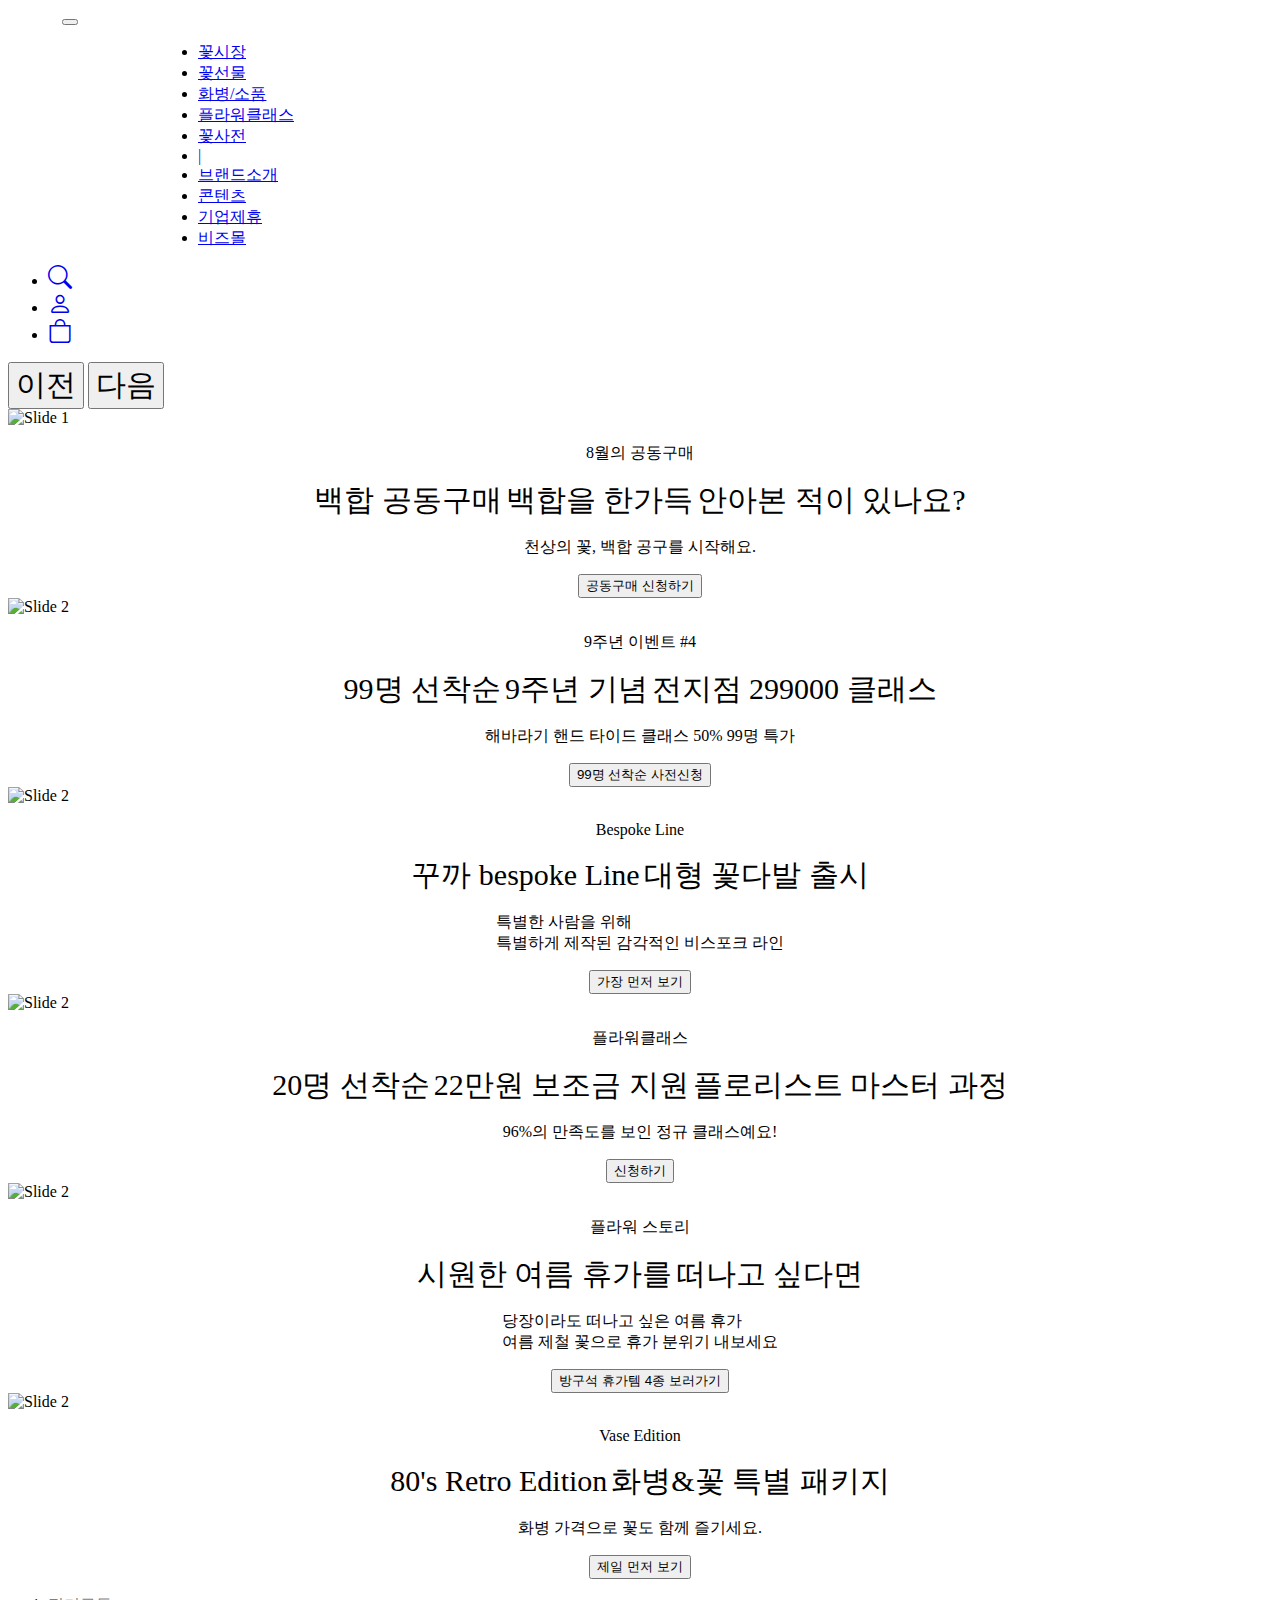
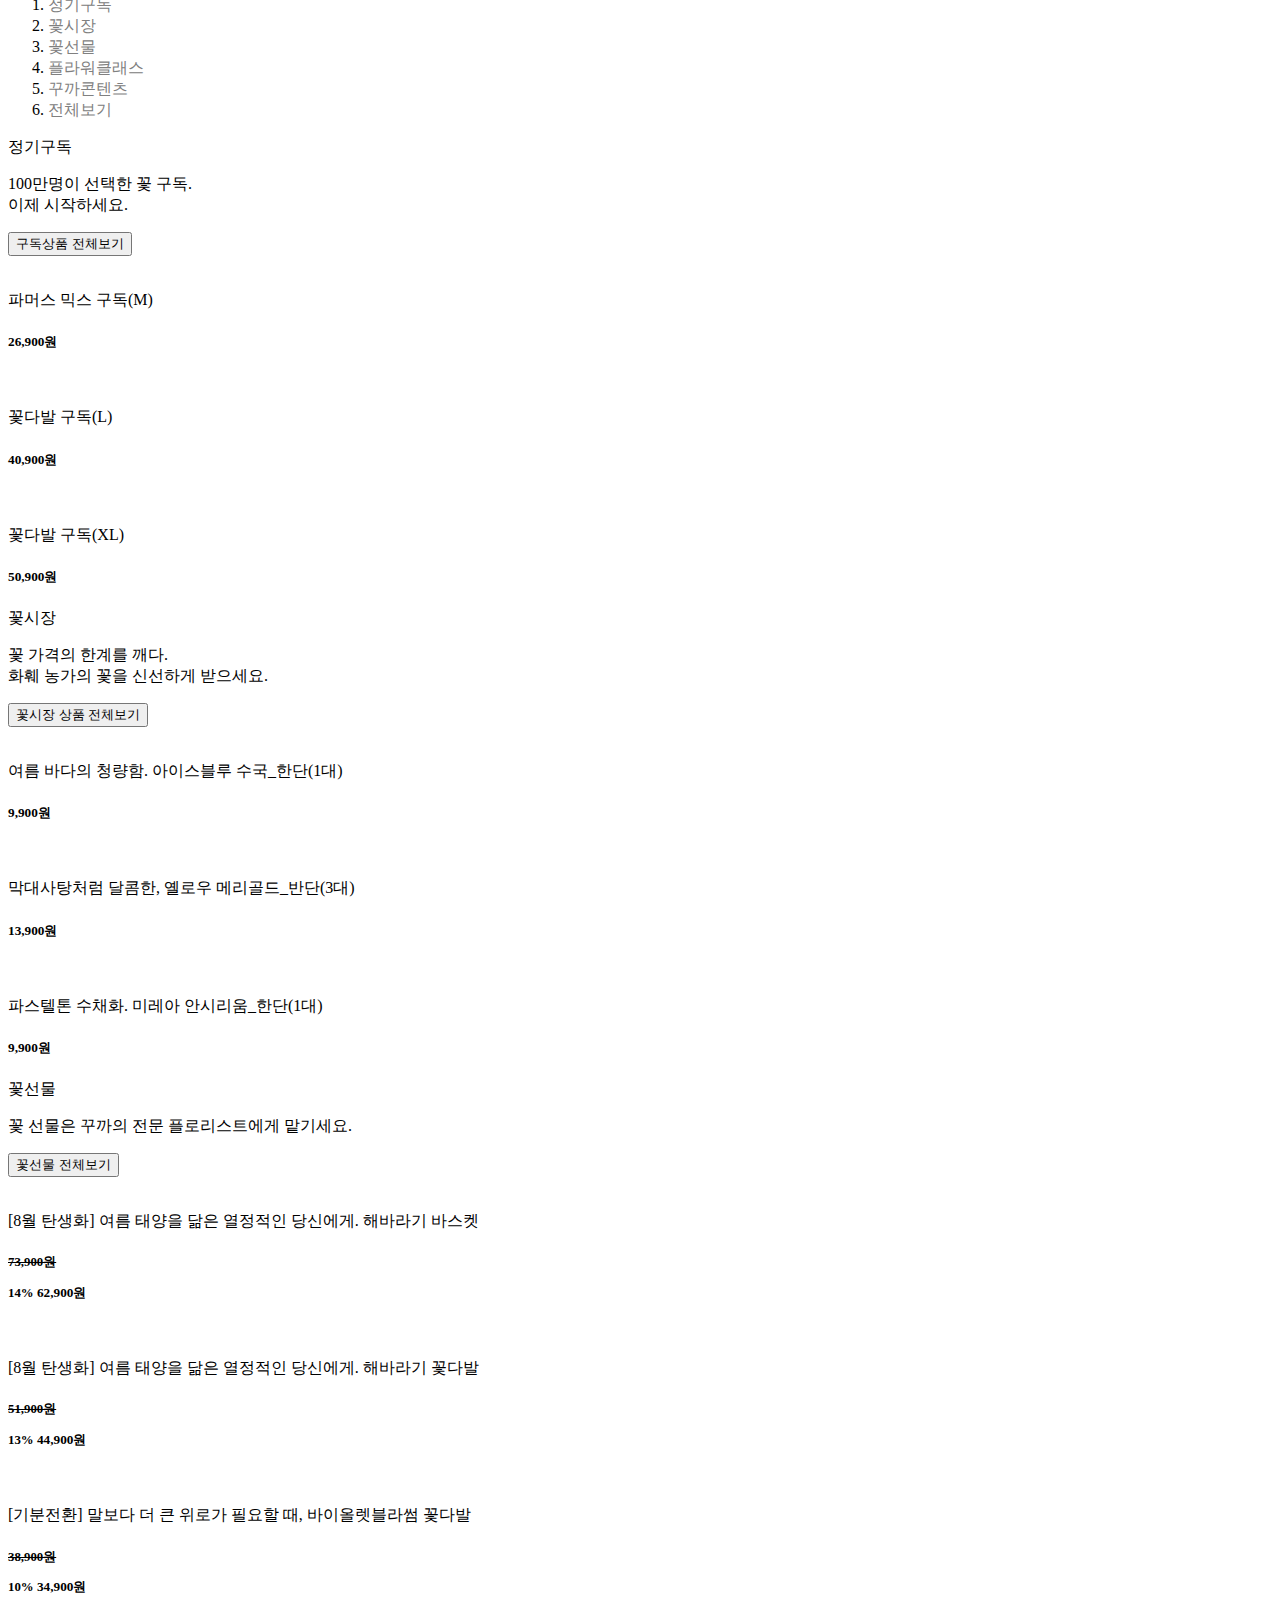
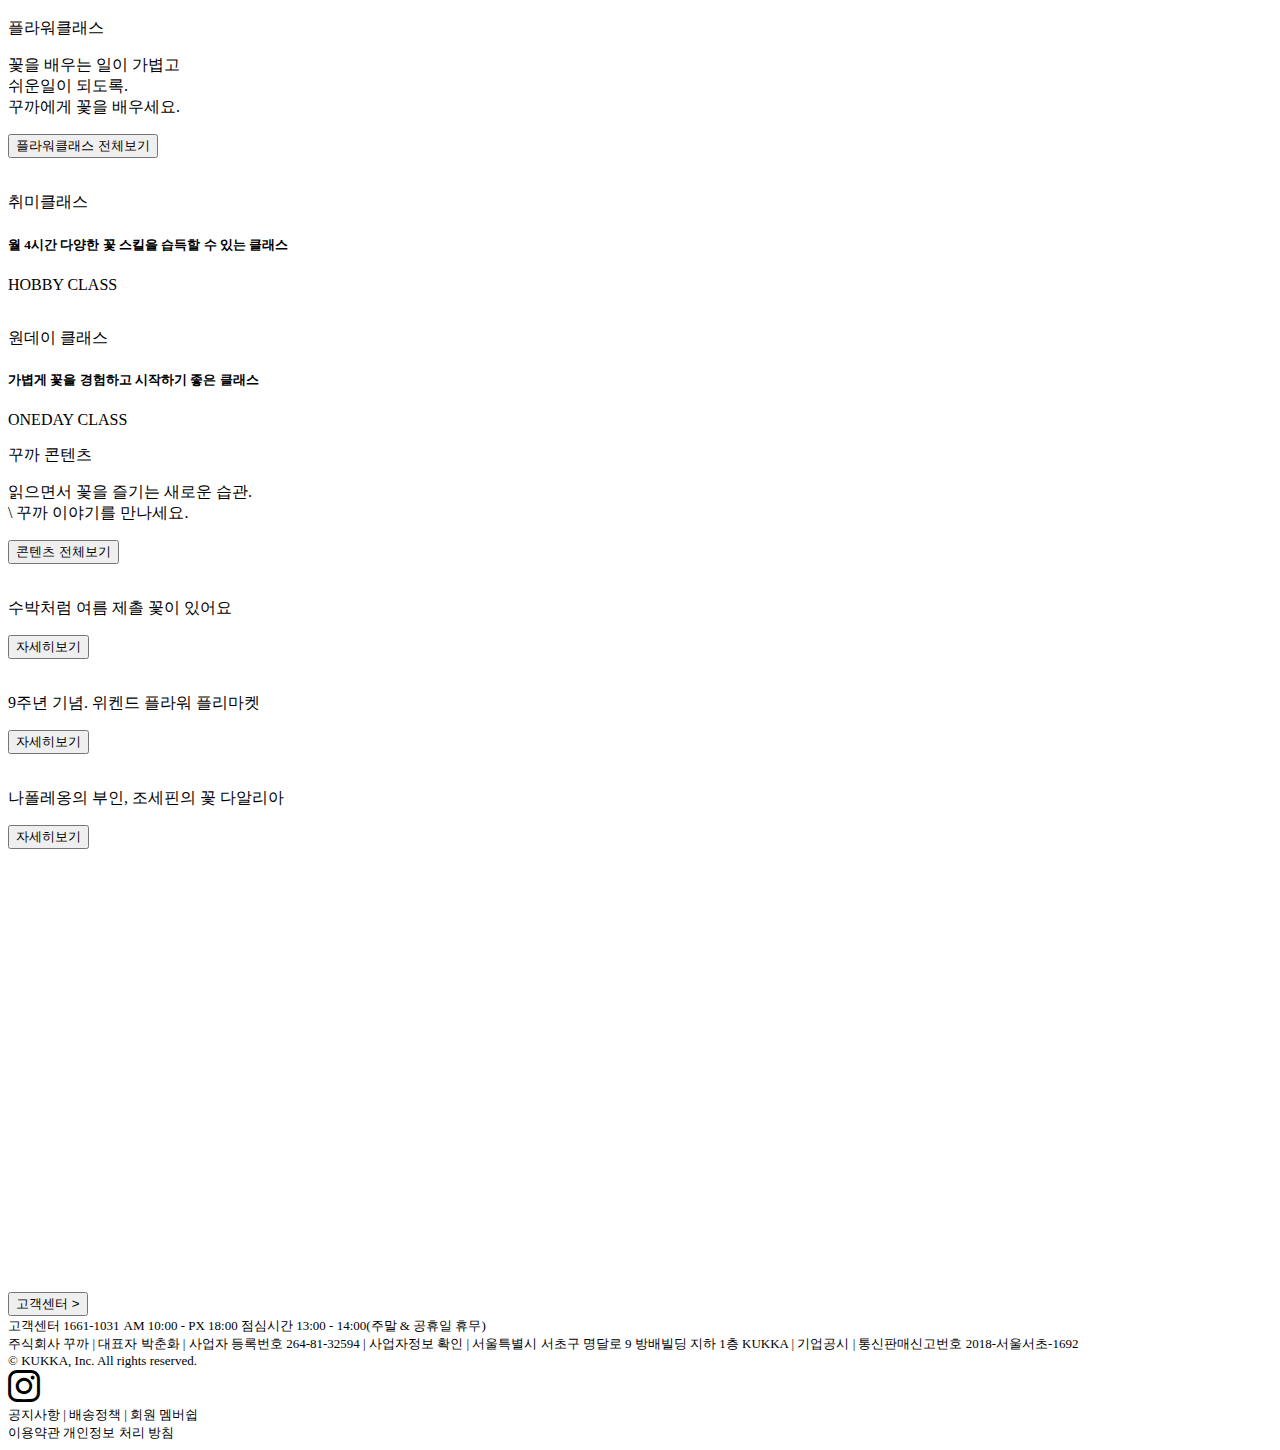
==== index.html @ 78337e9e "kukka" ====
<!DOCTYPE html>
<html lang="ko">
  <head>
    <meta charset="UTF-8" />
    <meta http-equiv="X-UA-Compatible" content="IE=edge" />
    <meta name="viewport" content="width=device-width, initial-scale=1.0" />
    <!-- 부트스트랩 아이콘 -->
    <link
      rel="stylesheet"
      href="https://cdn.jsdelivr.net/npm/bootstrap-icons@1.10.5/font/bootstrap-icons.css"
    />
    <!-- 페비콘 -->
    <link
      rel="shortcut icon"
      href="image/android-icon-192x192.png"
      type="image/x-icon"
    />
    <link rel="stylesheet" href="css/bootstrap.min.css" />
    <script defer src="js/bootstrap.bundle.min.js"></script>

    <title>KUKKA | NO REASON FOR FLOWERS</title>
    <style>
      .c-img {
        width: 100%;
        height: 800px;
      }
      /* 꽃시장부분 배경 검은색 */
      section #market {
        background-color: black;
        width: 100%;
      }
      /* 캡션 */
      .carousel-caption {
        display: flex;
        align-items: center;
        flex-direction: column;
        justify-content: center;
      }
      .c-item #caption {
        margin: 300px;
      }
      /* 홈섹션 폰트크기 */
      #home span {
        font-size: 30px;
      }

      /* 브레드클럼 a태그 색상변경, 밑줄 제거 */
      #breadcrumb a {
        color: gray;
        text-decoration: none;
      }
      /* a태그 hover */
      #breadcrumb a:hover {
        color: white;
        text-decoration: none;
      }

      /* 갤러리 이미지 설정 */
      #gallery {
        display: flex;
        align-items: center;
        flex-direction: column;
      }
      #gallery #hoverimage {
        gap: 10px;
        max-width: 80%;
        margin: 40px 0;
        columns: 5 50px;
        list-style: none;
      }
      #gallery #hoverimage .images {
        display: flex;
        height: 330px;
        cursor: pointer;
        overflow: hidden;
        position: relative;
        margin-bottom: 15px;
        border-radius: 5px;
      }
      /* hover 설정 */
      #gallery #hoverimage .images img {
        width: 100%;
        transition: transform 0.2s ease;
      }
      #gallery #hoverimage .images:hover img {
        filter: brightness(0.5);
        transform: scale(1.2);
      }
    </style>
  </head>
  <body>
    <!-- 네브바 -->
    <nav class="navbar navbar-expand-lg bg-body-tertiary">
      <div class="container-fluid">
        <a class="navbar-brand" href="#"
          ><img src="image/로고.svg" alt="" style="margin-left: 50px"
        /></a>
        <!-- 햄버거버튼 -->
        <button
          class="navbar-toggler"
          type="button"
          data-bs-toggle="collapse"
          data-bs-target="#navbarSupportedContent"
          aria-controls="navbarSupportedContent"
          aria-expanded="false"
          aria-label="Toggle navigation"
        >
          <span class="navbar-toggler-icon"></span>
        </button>

        <div class="collapse navbar-collapse w-100" id="navbarSupportedContent">
          <ul class="navbar-nav fw-bold" style="margin-left: 150px">
            <li class="nav-item">
              <a class="nav-link active" aria-current="page" href="#market"
                >꽃시장</a
              >
            </li>
            <li class="nav-item">
              <a class="nav-link" href="#gift">꽃선물</a>
            </li>
            <li class="nav-item">
              <a class="nav-link" href="#gallery">화병/소품</a>
            </li>
            <li class="nav-item">
              <a class="nav-link" href="#class">플라워클래스</a>
            </li>
            <li class="nav-item">
              <a class="nav-link" href="#contents">꽃사전</a>
            </li>
            <li class="nav-item">
              <a class="nav-link" href="#">|</a>
            </li>
            <li class="nav-item">
              <a class="nav-link" href="#">브랜드소개</a>
            </li>
            <li class="nav-item">
              <a class="nav-link" href="#">콘텐츠</a>
            </li>
            <li class="nav-item">
              <a class="nav-link" href="#">기업제휴</a>
            </li>
            <li class="nav-item">
              <a class="nav-link" href="#">비즈몰</a>
            </li>
          </ul>
          <ul class="navbar-nav ms-auto">
            <li class="nav-item">
              <a href="#" class="nav-link" style="font-size: x-large"
                ><i class="bi bi-search"></i
              ></a>
            </li>
            <li class="nav-item">
              <a href="#" class="nav-link" style="font-size: x-large"
                ><i class="bi bi-person"></i
              ></a>
            </li>
            <li class="nav-item">
              <a href="#" class="nav-link" style="font-size: x-large"
                ><i class="bi bi-bag"></i
              ></a>
            </li>
          </ul>
        </div>
      </div>
    </nav>
    <!-- 홈이미지 -->
    <!-- 캐로셀 섹션 시작 -->
    <section
      id="home"
      class="carousel slide d-flex justify-content-center"
      data-bs-ride="carousel"
    >
      <div class="carousel-inner">
        <!-- 가로세로버튼 -->
        <button
          class="carousel-control-prev"
          type="button"
          data-bs-target="#home"
          data-bs-slide="prev"
        >
          <span class="carousel-control-prev-icon" aria-hidden="true"></span>
          <span class="visually-hidden">이전</span>
        </button>
        <button
          class="carousel-control-next"
          type="button"
          data-bs-target="#home"
          data-bs-slide="next"
        >
          <span class="carousel-control-next-icon" aria-hidden="true"></span>
          <span class="visually-hidden">다음</span>
        </button>
        <!-- 캐로셀1 -->
        <div class="carousel-item active c-item">
          <img
            src="image/img1.jpeg"
            class="d-block w-100 c-img"
            alt="Slide 1"
          />
          <div class="carousel-caption top-0 mt-1 text-dark">
            <p class="mt-5 md-5 fw-3">8월의 공동구매</p>
            <div
              class="d-flex flex-column justify-content-center align-items-center"
            >
              <span>백합 공동구매</span>
              <span>백합을 한가득</span>
              <span>안아본 적이 있나요?</span>
            </div>
            <p class="mt-5 md-5 fw-3">천상의 꽃, 백합 공구를 시작해요.</p>
            <button class="btn btn-dark px-4 py-2 fs-5 mt-5">
              공동구매 신청하기
            </button>
          </div>
        </div>
        <!-- 캐로셀2 -->
        <div class="carousel-item c-item">
          <img
            src="image/img2.jpeg"
            class="d-block w-100 c-img"
            alt="Slide 2"
          />
          <div class="carousel-caption top-0 mt-1 text-white">
            <p class="mt-5 md-5 fw-3">9주년 이벤트 #4</p>
            <div
              class="d-flex flex-column justify-content-center align-items-center"
            >
              <span>99명 선착순</span>
              <span>9주년 기념</span>
              <span>전지점 299000 클래스</span>
            </div>
            <p class="mt-5 md-5 fw-3">
              해바라기 핸드 타이드 클래스 50% 99명 특가
            </p>
            <button class="btn btn-dark px-4 py-2 fs-5 mt-5">
              99명 선착순 사전신청
            </button>
          </div>
        </div>
        <!-- 캐로셀3 -->
        <div class="carousel-item c-item">
          <img src="image/img3.jpg" class="d-block w-100 c-img" alt="Slide 2" />
          <div class="carousel-caption top-0 mt-1 text-dark">
            <p class="mt-5 md-5 fw-3">Bespoke Line</p>
            <div
              class="d-flex flex-column justify-content-center align-items-center"
            >
              <span>꾸까 bespoke Line</span>
              <span>대형 꽃다발 출시</span>
            </div>
            <p class="mt-5 md-5 fw-3">
              특별한 사람을 위해 <br />
              특별하게 제작된 감각적인 비스포크 라인
            </p>
            <button class="btn btn-dark px-4 py-2 fs-5 mt-5">
              가장 먼저 보기
            </button>
          </div>
        </div>
        <!-- 캐로셀4 -->
        <div class="carousel-item c-item">
          <img
            src="image/img4.jpeg"
            class="d-block w-100 c-img"
            alt="Slide 2"
          />
          <div class="carousel-caption top-0 mt-1 text-white">
            <p class="mt-5 md-5 fw-3">플라워클래스</p>
            <div
              class="d-flex flex-column justify-content-center align-items-center"
            >
              <span>20명 선착순</span>
              <span>22만원 보조금 지원</span>
              <span>플로리스트 마스터 과정</span>
            </div>
            <p class="mt-5 md-5 fw-3">96%의 만족도를 보인 정규 클래스예요!</p>
            <button class="btn btn-dark px-4 py-2 fs-5 mt-5">신청하기</button>
          </div>
        </div>
        <!-- 캐로셀5 -->
        <div class="carousel-item c-item">
          <img
            src="image/img5.jpeg"
            class="d-block w-100 c-img"
            alt="Slide 2"
          />
          <div class="carousel-caption top-0 mt-1 text-dark">
            <p class="mt-5 md-5 fw-3">플라워 스토리</p>
            <div
              class="d-flex flex-column justify-content-center align-items-center"
            >
              <span>시원한 여름 휴가를</span>
              <span>떠나고 싶다면</span>
            </div>
            <p class="mt-5 md-5 fw-3">
              당장이라도 떠나고 싶은 여름 휴가 <br />
              여름 제철 꽃으로 휴가 분위기 내보세요
            </p>
            <button class="btn btn-primary px-4 py-2 fs-5 mt-5">
              방구석 휴가템 4종 보러가기
            </button>
          </div>
        </div>
        <!-- 캐로셀6 -->
        <div class="carousel-item c-item">
          <img
            src="image/img6.jpeg"
            class="d-block w-100 c-img"
            alt="Slide 2"
          />
          <div class="carousel-caption top-0 mt-1 text-white">
            <p class="mt-5 md-5 fw-3">Vase Edition</p>
            <div
              class="d-flex flex-column justify-content-center align-items-center"
            >
              <span>80's Retro Edition</span>
              <span>화병&꽃 특별 패키지</span>
            </div>
            <p class="mt-5 md-5 fw-3">화병 가격으로 꽃도 함께 즐기세요.</p>
            <button class="btn btn-outline-light px-4 py-2 fs-5 mt-5">
              제일 먼저 보기
            </button>
          </div>
        </div>
      </div>
    </section>
    <!-- 캐로셀 섹션 끝 -->

    <!-- 브레드크럼 -->

    <nav
      style="--bs-breadcrumb-divider: ''"
      aria-label="breadcrumb"
      class="container-fluid bg-dark py-2 d-flex justify-content-center"
      id="breadcrumb"
    >
      <ol class="breadcrumb my-auto">
        <li class="breadcrumb-item active" aria-current="page">
          <a href="#sub">정기구독</a>
        </li>
        <li class="breadcrumb-item active" aria-current="page">
          <a href="#market">꽃시장</a>
        </li>
        <li class="breadcrumb-item active" aria-current="page">
          <a href="#gift">꽃선물</a>
        </li>
        <li class="breadcrumb-item active" aria-current="page">
          <a href="#class">플라워클래스</a>
        </li>
        <li class="breadcrumb-item active" aria-current="page">
          <a href="#contents">꾸까콘텐츠</a>
        </li>
        <li class="breadcrumb-item active" aria-current="page">
          <a href="#home">전체보기</a>
        </li>
      </ol>
    </nav>

    <!-- 구독혜택 -->
    <section id="sub" class="container-fluid py-5">
      <!-- 정기구독 -->
      <div class="row">
        <div class="col-lg-3">
          <div class="py-5 m-5">
            <p class="fs-3">정기구독</p>
            <p class="fw-3">100만명이 선택한 꽃 구독.<br />이제 시작하세요.</p>
            <button
              class="btn btn-outline-dark btn-sm px-5 py-2 fs-5 mt-5 word-break: keep-all;"
            >
              구독상품 전체보기
            </button>
          </div>
        </div>
        <div class="col-lg-3">
          <div class="card rounded">
            <img src="image/flower1.jpg" alt="" />
            <div class="card-body">
              <p class="card-title py-2">파머스 믹스 구독(M)</p>
              <h5 class="card-text">26,900원</h5>
            </div>
          </div>
        </div>
        <div class="col-lg-3 col-s">
          <div class="card rounded">
            <img src="image/flower2.jpg" alt="" />
            <div class="card-body">
              <p class="card-title py-2">꽃다발 구독(L)</p>
              <h5 class="card-text">40,900원</h5>
            </div>
          </div>
        </div>
        <div class="col-lg-3">
          <div class="card rounded">
            <img src="image/flower3.jpg" alt="" />
            <div class="card-body">
              <p class="card-title py-2">꽃다발 구독(XL)</p>
              <h5 class="card-text">50,900원</h5>
            </div>
          </div>
        </div>
      </div>
    </section>

    <!-- 꽃시장 -->
    <section id="market" class="container-fluid py-5 bg-dark">
      <!-- 꽃시장 제목 -->
      <div class="row text-white">
        <div class="col-lg-3">
          <div class="py-5 m-5">
            <p class="fs-3">꽃시장</p>
            <p class="fw-3">
              꽃 가격의 한계를 깨다.<br />화훼 농가의 꽃을 신선하게 받으세요.
            </p>
            <button class="btn btn-outline-light btn-sm px-5 py-2 fs-5 mt-5">
              꽃시장 상품 전체보기
            </button>
          </div>
        </div>
        <div class="col-lg-3">
          <div class="card rounded text-bg-dark">
            <img src="image/market1.jpg" alt="" />
            <div class="card-body">
              <p class="card-title py-2">
                여름 바다의 청량함. 아이스블루 수국_한단(1대)
              </p>
              <h5 class="card-text">9,900원</h5>
            </div>
          </div>
        </div>
        <div class="col-lg-3 col-s">
          <div class="card rounded text-bg-dark">
            <img src="image/market2.jpg" alt="" />
            <div class="card-body">
              <p class="card-title py-2">
                막대사탕처럼 달콤한, 옐로우 메리골드_반단(3대)
              </p>
              <h5 class="card-text">13,900원</h5>
            </div>
          </div>
        </div>
        <div class="col-lg-3">
          <div class="card rounded text-bg-dark">
            <img src="image/market3.jpg" alt="" />
            <div class="card-body">
              <p class="card-title py-2">
                파스텔톤 수채화. 미레아 안시리움_한단(1대)
              </p>
              <h5 class="card-text">9,900원</h5>
            </div>
          </div>
        </div>
      </div>
    </section>

    <!-- 선물 -->
    <section id="gift" class="container-fluid py-5">
      <!-- 꽃선물 제목 -->
      <div class="row">
        <div class="col-lg-3">
          <div class="py-5 m-5">
            <p class="fs-3">꽃선물</p>
            <p class="fw-3">꽃 선물은 꾸까의 전문 플로리스트에게 맡기세요.</p>
            <button class="btn btn-outline-dark btn-sm px-5 py-2 fs-5 mt-5">
              꽃선물 전체보기
            </button>
          </div>
        </div>
        <!-- 선물1 -->
        <div class="col-lg-3">
          <div class="card rounded">
            <img src="image/gift1.jpg" alt="" />
            <div class="card-body">
              <p class="card-title py-2">
                [8월 탄생화] 여름 태양을 닮은 열정적인 당신에게. 해바라기 바스켓
              </p>
              <h5 class="card-text">
                <p class="text-body-tertiary" style="font-size: 0.8rem">
                  <del>73,900원</del>
                </p>
                <span class="text-danger" style="font-size: 0.8rem">14%</span>
                62,900원
              </h5>
            </div>
          </div>
        </div>
        <!-- 선물2 -->
        <div class="col-lg-3 col-s">
          <div class="card rounded">
            <img src="image/gift2.jpg" alt="" />
            <div class="card-body">
              <p class="card-title py-2">
                [8월 탄생화] 여름 태양을 닮은 열정적인 당신에게. 해바라기 꽃다발
              </p>
              <h5 class="card-text">
                <p class="text-body-tertiary" style="font-size: 0.8rem">
                  <del>51,900원</del>
                </p>
                <span class="text-danger" style="font-size: 0.8rem">13%</span>
                44,900원
              </h5>
            </div>
          </div>
        </div>
        <!-- 선물3 -->
        <div class="col-lg-3">
          <div class="card rounded">
            <img src="image/gift3.jpg" alt="" />
            <div class="card-body">
              <p class="card-title py-2">
                [기분전환] 말보다 더 큰 위로가 필요할 때, 바이올렛블라썸 꽃다발
              </p>
              <h5 class="card-text">
                <p class="text-body-tertiary" style="font-size: 0.8rem">
                  <del>38,900원</del>
                </p>
                <span class="text-danger" style="font-size: 0.8rem">10%</span>
                34,900원
              </h5>
            </div>
          </div>
        </div>
      </div>
    </section>

    <!-- 클래스 -->
    <section id="class" class="container-fluid py-5 bg-dark">
      <!-- 클래스제목 -->
      <div class="row text-white">
        <div class="col-lg-4">
          <div class="py-5 m-5">
            <p class="fs-3">플라워클래스</p>
            <p class="fw-3">
              꽃을 배우는 일이 가볍고<br />쉬운일이 되도록.<br />꾸까에게 꽃을
              배우세요.
            </p>
            <button class="btn btn-outline-light btn-sm px-5 py-2 fs-5 mt-5">
              플라워클래스 전체보기
            </button>
          </div>
        </div>
        <div class="col-lg-4">
          <div class="card rounded text-bg-dark mb-5">
            <img src="image/class1.png" alt="" />
            <div class="card-img-overlay">
              <p class="card-title py-2">취미클래스</p>
              <h5 class="card-text">
                월 4시간 다양한 꽃 스킬을 습득할 수 있는 클래스
              </h5>
              <div class="d-flex flex-column py-5">
                <span class="display-1 text-white-50">HOBBY</span>
                <span class="display-1 text-white-50">CLASS</span>
              </div>
            </div>
          </div>
        </div>
        <div class="col-lg-4">
          <div class="card rounded text-bg-dark mt-5">
            <img src="image/class2.png" alt="" />
            <div class="card-img-overlay">
              <p class="card-title py-2">원데이 클래스</p>
              <h5 class="card-text">
                가볍게 꽃을 경험하고 시작하기 좋은 클래스
              </h5>
              <div class="d-flex flex-column py-5">
                <span class="display-1 text-white-50">ONEDAY</span>
                <span class="display-1 text-white-50">CLASS</span>
              </div>
            </div>
          </div>
        </div>
      </div>
    </section>

    <!-- 꾸까 콘텐츠 -->
    <section id="contents" class="container-fluid py-5 bg-secondary-subtle">
      <!-- 콘텐츠 제목 -->
      <div class="row">
        <div class="col-lg-3">
          <div class="py-5 m-5">
            <p class="fs-3">꾸까 콘텐츠</p>
            <p class="fw-3">
              읽으면서 꽃을 즐기는 새로운 습관. <br />\ 꾸까 이야기를 만나세요.
            </p>
            <button class="btn btn-outline-dark btn-sm px-5 py-2 fs-5 mt-5">
              콘텐츠 전체보기
            </button>
          </div>
        </div>
        <!-- 콘텐츠1 -->
        <div class="col-lg-3">
          <div class="card rounded">
            <img src="image/contents1.jpg" alt="" />
            <div class="card-body">
              <p class="card-title py-2">수박처럼 여름 제촐 꽃이 있어요</p>
              <button class="btn btn-outline-dark px-5 py-2 fs-5 mt-5">
                자세히보기
              </button>
            </div>
          </div>
        </div>
        <!-- 콘텐츠2 -->
        <div class="col-lg-3">
          <div class="card rounded">
            <img src="image/contents2.jpg" alt="" />
            <div class="card-body">
              <p class="card-title py-2">9주년 기념. 위켄드 플라워 플리마켓</p>
              <button class="btn btn-outline-dark px-5 py-2 fs-5 mt-5">
                자세히보기
              </button>
            </div>
          </div>
        </div>
        <!-- 콘텐츠3 -->
        <div class="col-lg-3">
          <div class="card rounded">
            <img src="image/contents3.jpg" alt="" />
            <div class="card-body">
              <p class="card-title py-2">
                나폴레옹의 부인, 조세핀의 꽃 다알리아
              </p>
              <button class="btn btn-outline-dark px-5 py-2 fs-5 mt-5">
                자세히보기
              </button>
            </div>
          </div>
        </div>
      </div>
    </section>

    <!-- 이미지 hover 섹션 -->
    <!-- 위치설정 -->
    <section id="gallery" class="container-fluid bg-dark">
      <ul id="hoverimage">
        <li class="images">
          <img src="image/hoverimage1.jpg" alt="" />
        </li>
        <li class="images">
          <img src="image/hoverimage2.jpg" alt="" />
        </li>
        <li class="images">
          <img src="image/hoverimage3.jpg" alt="" />
        </li>
        <li class="images">
          <img src="image/hoverimage4.jpg" alt="" />
        </li>
        <li class="images">
          <img src="image/hoverimage5.jpg" alt="" />
        </li>
      </ul>
    </section>

    <!-- 푸터 -->
    <footer class="container-fluid py-5 bg-dark text-white">
      <section class="d-flex row-2 ms-5 me-5">
        <!-- 왼쪽 -->
        <div class="col-9 py-3 fs-3">
          <div><img src="image/footerimage.svg" alt="" /></div>
          <!-- 고객센터 -->
          <div class="d-flex">
            <button class="btn btn-outline-light me-3 mt-3">고객센터 ></button>
            <div class="d-flex flex-column mt-3">
              <span style="font-size: small">고객센터 1661-1031</span>
              <span style="font-size: small"
                >AM 10:00 - PX 18:00 점심시간 13:00 - 14:00(주말 & 공휴일
                휴무)</span
              >
            </div>
          </div>
          <!-- 사업자정보 -->
          <div style="font-size: small" class="mt-3">
            주식회사 꾸까 | 대표자 박춘화 | 사업자 등록번호 264-81-32594 |
            사업자정보 확인 | 서울특별시 서초구 명달로 9 방배빌딩 지하 1층 KUKKA
            | 기업공시 | 통신판매신고번호 2018-서울서초-1692
          </div>
          <!-- 카피라이터 -->
          <div style="font-size: small" class="mt-3">
            <div>© KUKKA, Inc. All rights reserved.</div>
          </div>
        </div>
        <!-- 오른쪽 -->
        <div class="col-3 ms-auto py-3 text-end">
          <div>
            <i class="bi bi-instagram" style="font-size: xx-large">
              <a href="#인스타그램주소"></a
            ></i>
          </div>
          <div class="mt-3" style="font-size: small">
            공지사항 | 배송정책 | 회원 멤버쉽
          </div>
          <div class="mt-3" style="font-size: small">
            이용약관 개인정보 처리 방침
          </div>
        </div>
      </section>
    </footer>
  </body>
</html>
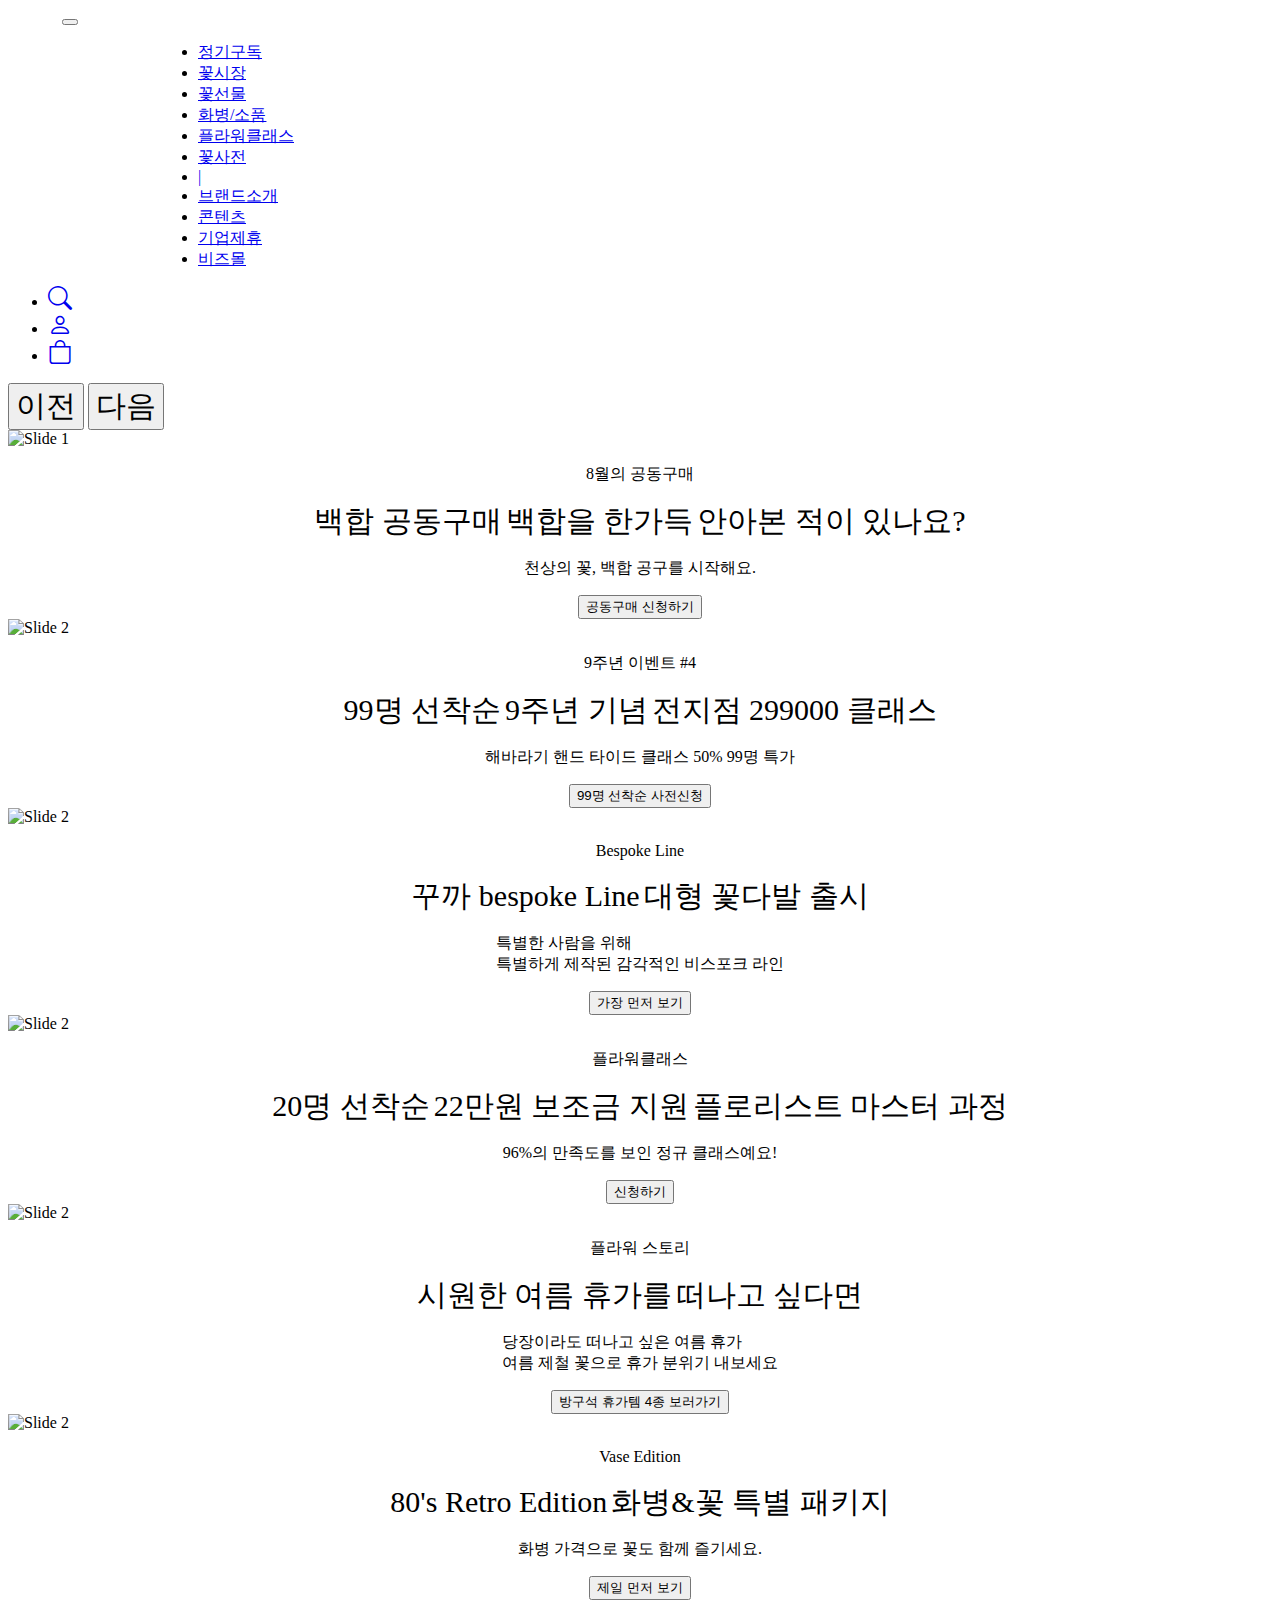
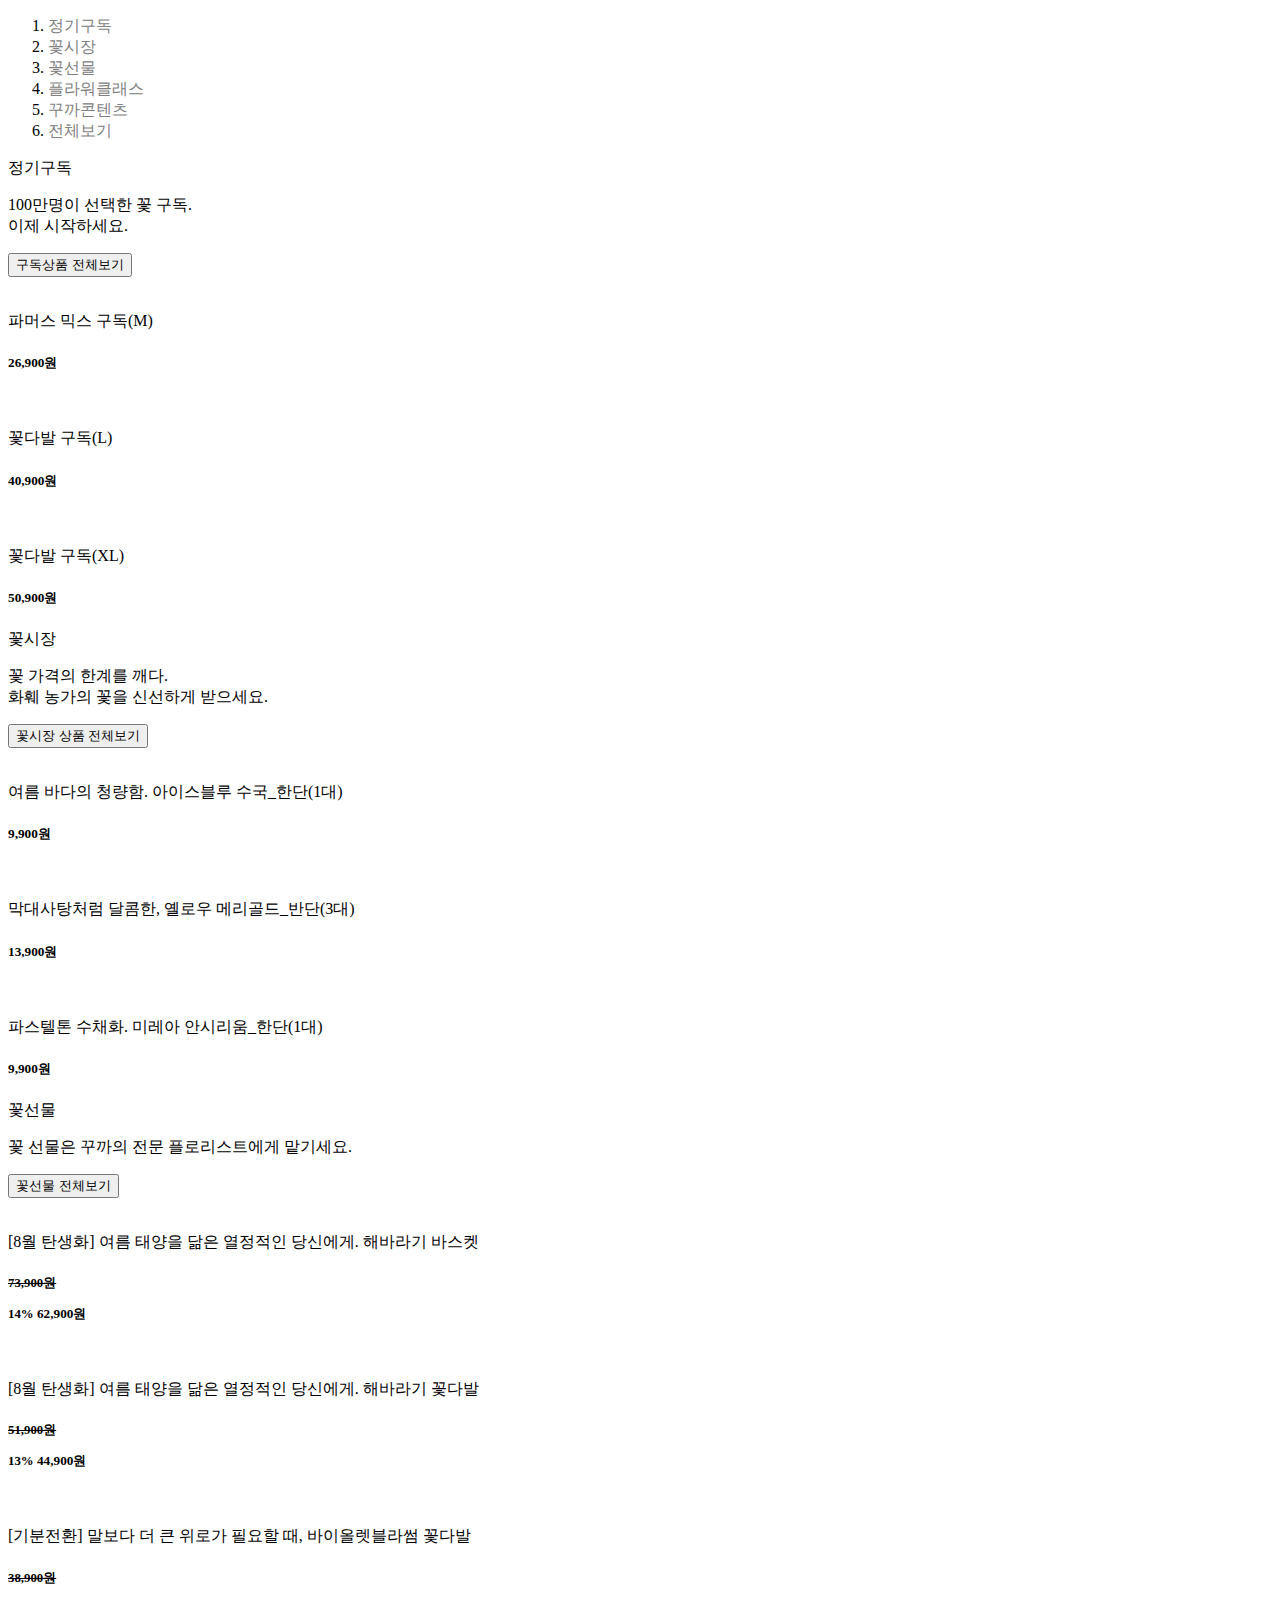
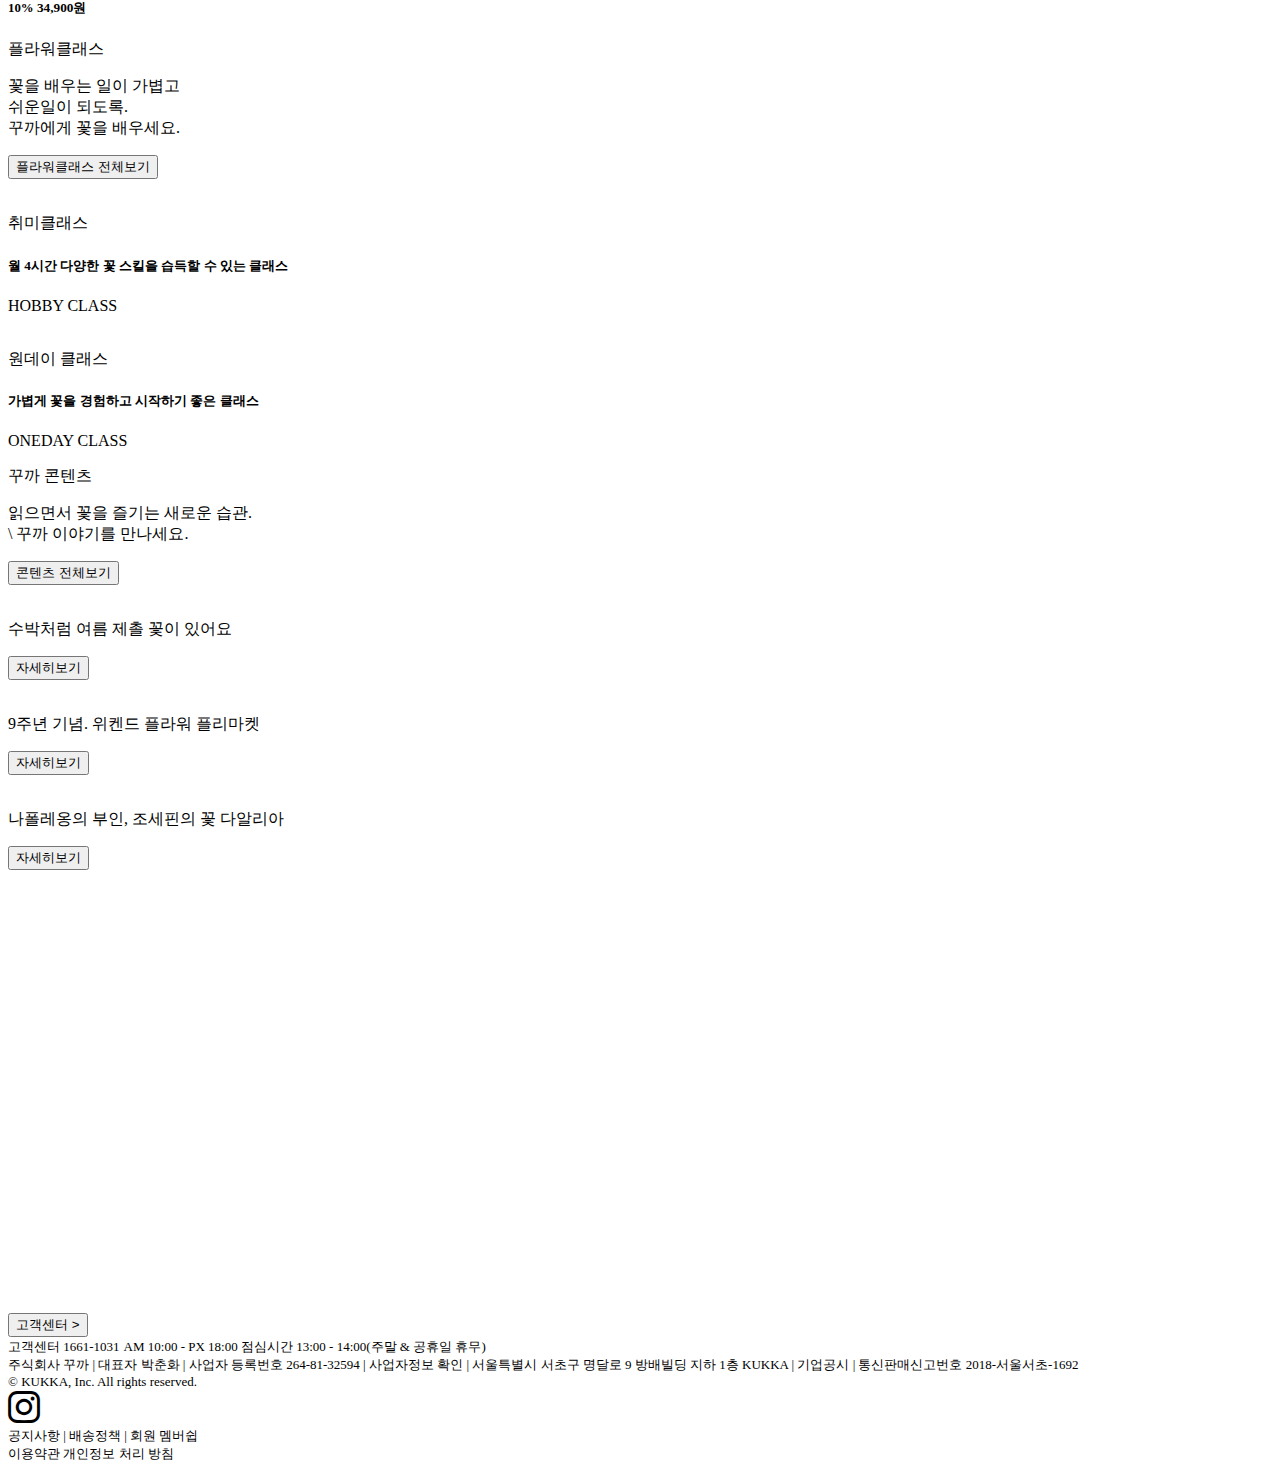
==== commit 9912d3fd: "css파일분리" ====
--- a/index.html
+++ b/index.html
@@ -15,82 +15,16 @@
       href="image/android-icon-192x192.png"
       type="image/x-icon"
     />
+    <!-- 부트스트랩 -->
     <link rel="stylesheet" href="css/bootstrap.min.css" />
     <script defer src="js/bootstrap.bundle.min.js"></script>
-
+    <link rel="stylesheet" href="css/style.css" />
     <title>KUKKA | NO REASON FOR FLOWERS</title>
-    <style>
-      .c-img {
-        width: 100%;
-        height: 800px;
-      }
-      /* 꽃시장부분 배경 검은색 */
-      section #market {
-        background-color: black;
-        width: 100%;
-      }
-      /* 캡션 */
-      .carousel-caption {
-        display: flex;
-        align-items: center;
-        flex-direction: column;
-        justify-content: center;
-      }
-      .c-item #caption {
-        margin: 300px;
-      }
-      /* 홈섹션 폰트크기 */
-      #home span {
-        font-size: 30px;
-      }
-
-      /* 브레드클럼 a태그 색상변경, 밑줄 제거 */
-      #breadcrumb a {
-        color: gray;
-        text-decoration: none;
-      }
-      /* a태그 hover */
-      #breadcrumb a:hover {
-        color: white;
-        text-decoration: none;
-      }
-
-      /* 갤러리 이미지 설정 */
-      #gallery {
-        display: flex;
-        align-items: center;
-        flex-direction: column;
-      }
-      #gallery #hoverimage {
-        gap: 10px;
-        max-width: 80%;
-        margin: 40px 0;
-        columns: 5 50px;
-        list-style: none;
-      }
-      #gallery #hoverimage .images {
-        display: flex;
-        height: 330px;
-        cursor: pointer;
-        overflow: hidden;
-        position: relative;
-        margin-bottom: 15px;
-        border-radius: 5px;
-      }
-      /* hover 설정 */
-      #gallery #hoverimage .images img {
-        width: 100%;
-        transition: transform 0.2s ease;
-      }
-      #gallery #hoverimage .images:hover img {
-        filter: brightness(0.5);
-        transform: scale(1.2);
-      }
-    </style>
+    <style></style>
   </head>
   <body>
     <!-- 네브바 -->
-    <nav class="navbar navbar-expand-lg bg-body-tertiary">
+    <nav class="navbar navbar-expand-lg bg-body-tertiary fixed-top">
       <div class="container-fluid">
         <a class="navbar-brand" href="#"
           ><img src="image/로고.svg" alt="" style="margin-left: 50px"
@@ -111,9 +45,10 @@
         <div class="collapse navbar-collapse w-100" id="navbarSupportedContent">
           <ul class="navbar-nav fw-bold" style="margin-left: 150px">
             <li class="nav-item">
-              <a class="nav-link active" aria-current="page" href="#market"
-                >꽃시장</a
-              >
+              <a class="nav-link" href="#">정기구독</a>
+            </li>
+            <li class="nav-item">
+              <a class="nav-link" href="#market">꽃시장</a>
             </li>
             <li class="nav-item">
               <a class="nav-link" href="#gift">꽃선물</a>
--- a/css/style.css
+++ b/css/style.css
@@ -0,0 +1,66 @@
+.c-img {
+  width: 100%;
+  height: 800px;
+}
+/* 꽃시장부분 배경 검은색 */
+section #market {
+  background-color: black;
+  width: 100%;
+}
+/* 캡션 */
+.carousel-caption {
+  display: flex;
+  align-items: center;
+  flex-direction: column;
+  justify-content: center;
+}
+.c-item #caption {
+  margin: 300px;
+}
+/* 홈섹션 폰트크기 */
+#home span {
+  font-size: 30px;
+}
+
+/* 브레드클럼 a태그 색상변경, 밑줄 제거 */
+#breadcrumb a {
+  color: gray;
+  text-decoration: none;
+}
+/* a태그 hover */
+#breadcrumb a:hover {
+  color: white;
+  text-decoration: none;
+}
+
+/* 갤러리 이미지 설정 */
+#gallery {
+  display: flex;
+  align-items: center;
+  flex-direction: column;
+}
+#gallery #hoverimage {
+  gap: 10px;
+  max-width: 80%;
+  margin: 40px 0;
+  columns: 5 50px;
+  list-style: none;
+}
+#gallery #hoverimage .images {
+  display: flex;
+  height: 330px;
+  cursor: pointer;
+  overflow: hidden;
+  position: relative;
+  margin-bottom: 15px;
+  border-radius: 5px;
+}
+/* hover 설정 */
+#gallery #hoverimage .images img {
+  width: 100%;
+  transition: transform 0.2s ease;
+}
+#gallery #hoverimage .images:hover img {
+  filter: brightness(0.5);
+  transform: scale(1.2);
+}
